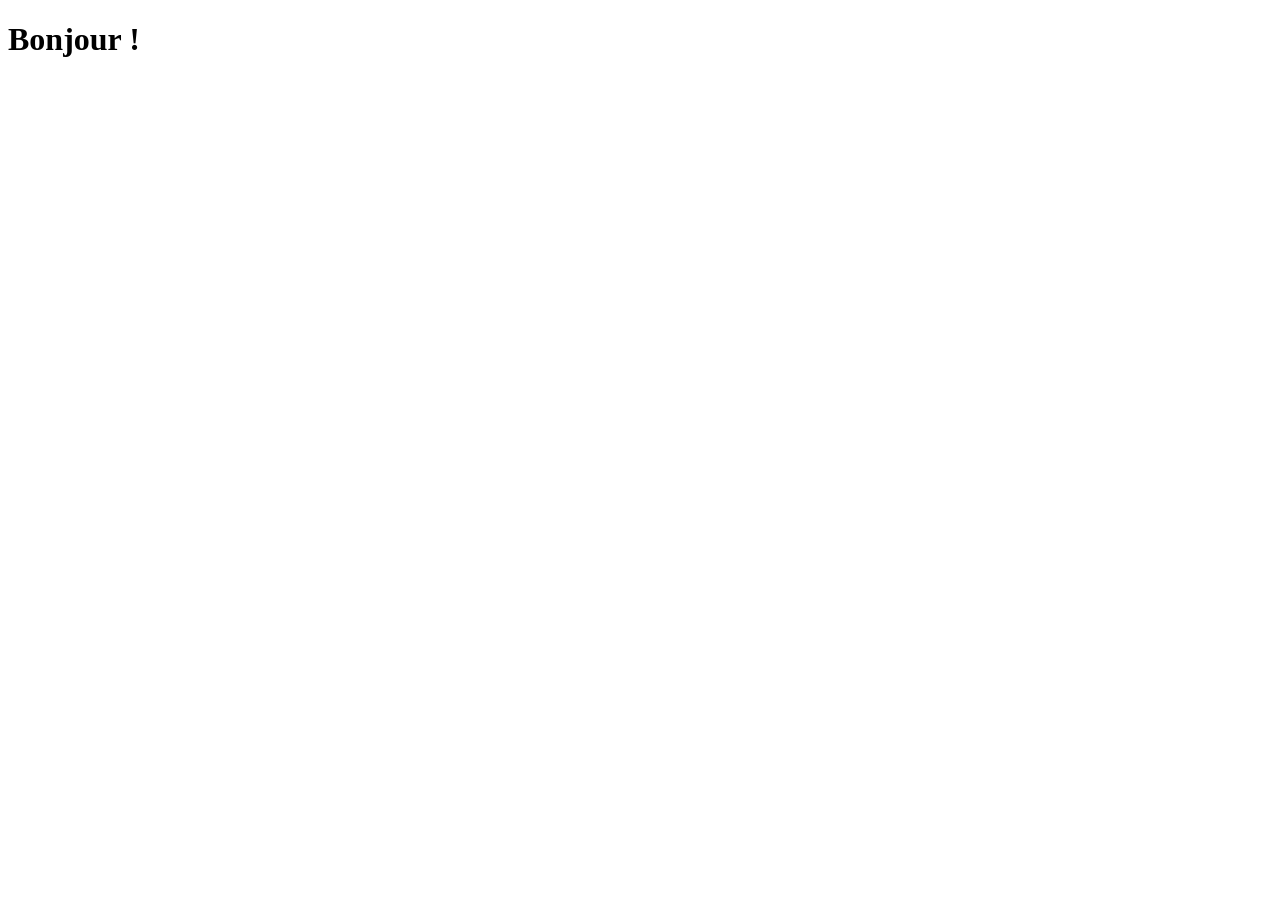
==== index.html @ ae2b378c "Ajout index.html + css/ligne.css" ====
<!DOCTYPE html>
<html lang="en">
<head>
    <meta charset="UTF-8">
    <meta name="viewport" content="width=device-width, initial-scale=1.0">
    <title>Introduction GIT</title>
    <link rel="stylesheet" href="css/ligne.css">
</head>
<body>
    <h1>Bonjour !</h1>
</body>
</html>
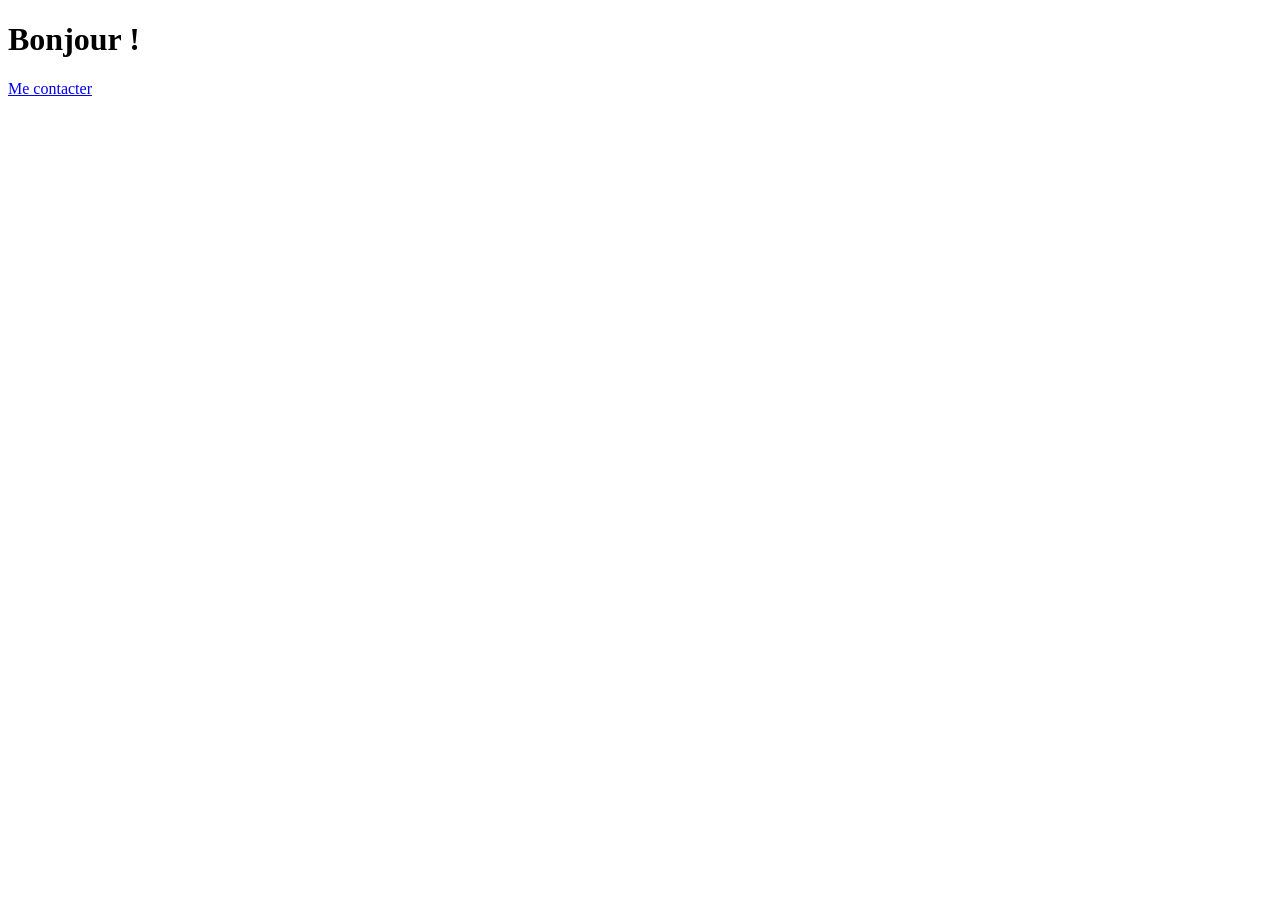
==== commit 70f3ba16: "Ajout lien vers page contact" ====
--- a/index.html
+++ b/index.html
@@ -8,5 +8,6 @@
 </head>
 <body>
     <h1>Bonjour !</h1>
+    <a href="pages/contact.html">Me contacter</a>
 </body>
 </html>
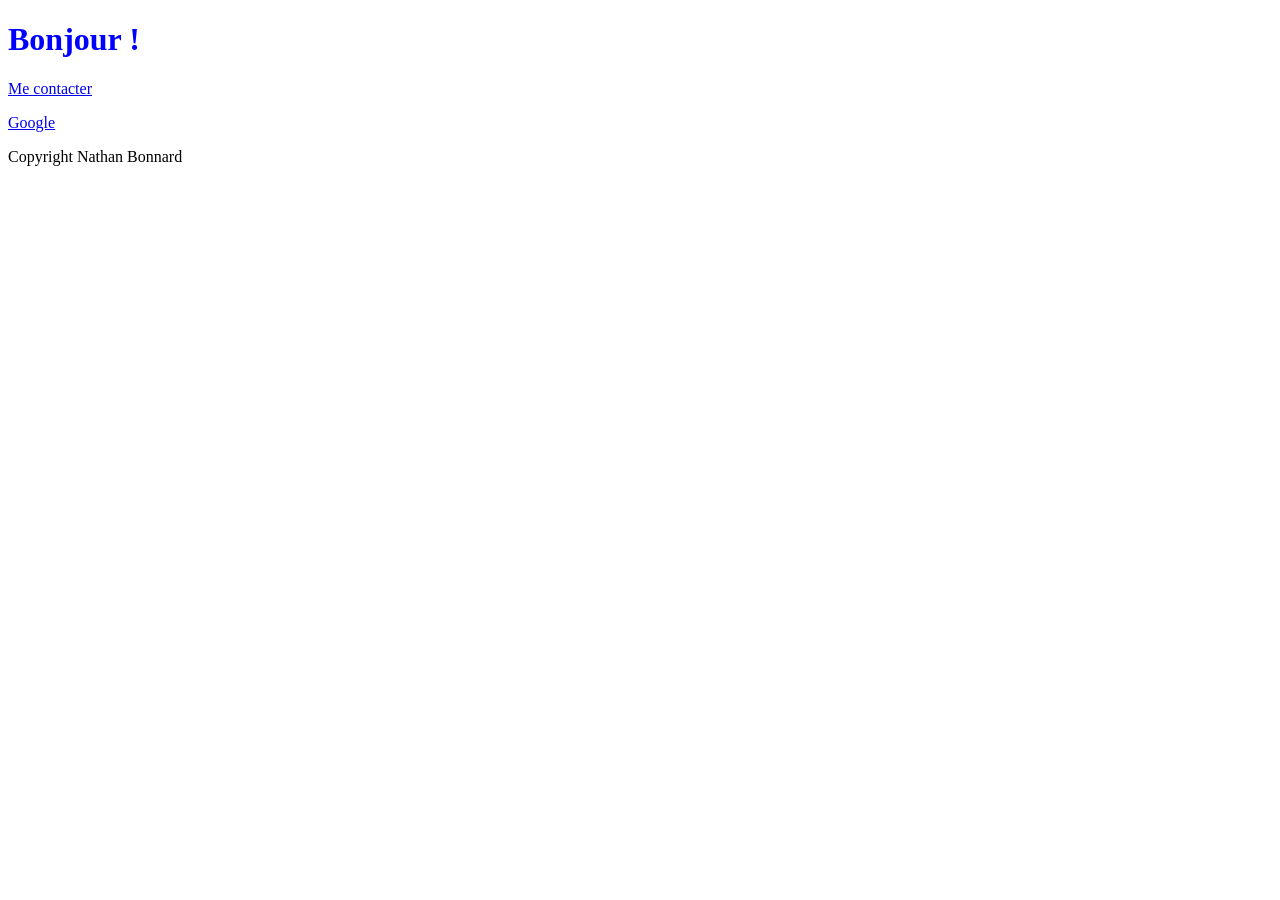
==== commit baa21376: "Ajout lien Google" ====
--- a/index.html
+++ b/index.html
@@ -8,6 +8,11 @@
 </head>
 <body>
     <h1>Bonjour !</h1>
-    <a href="pages/contact.html">Me contacter</a>
+    <p><a href="pages/contact.html">Me contacter</a></p>
+    <p><a href="https://www.google.com">Google</a></p>
+
+    <div>
+        <p>Copyright Nathan Bonnard</p>
+    </div>
 </body>
 </html>
--- a/css/ligne.css
+++ b/css/ligne.css
@@ -0,0 +1,3 @@
+h1 {
+    color: blue;
+}
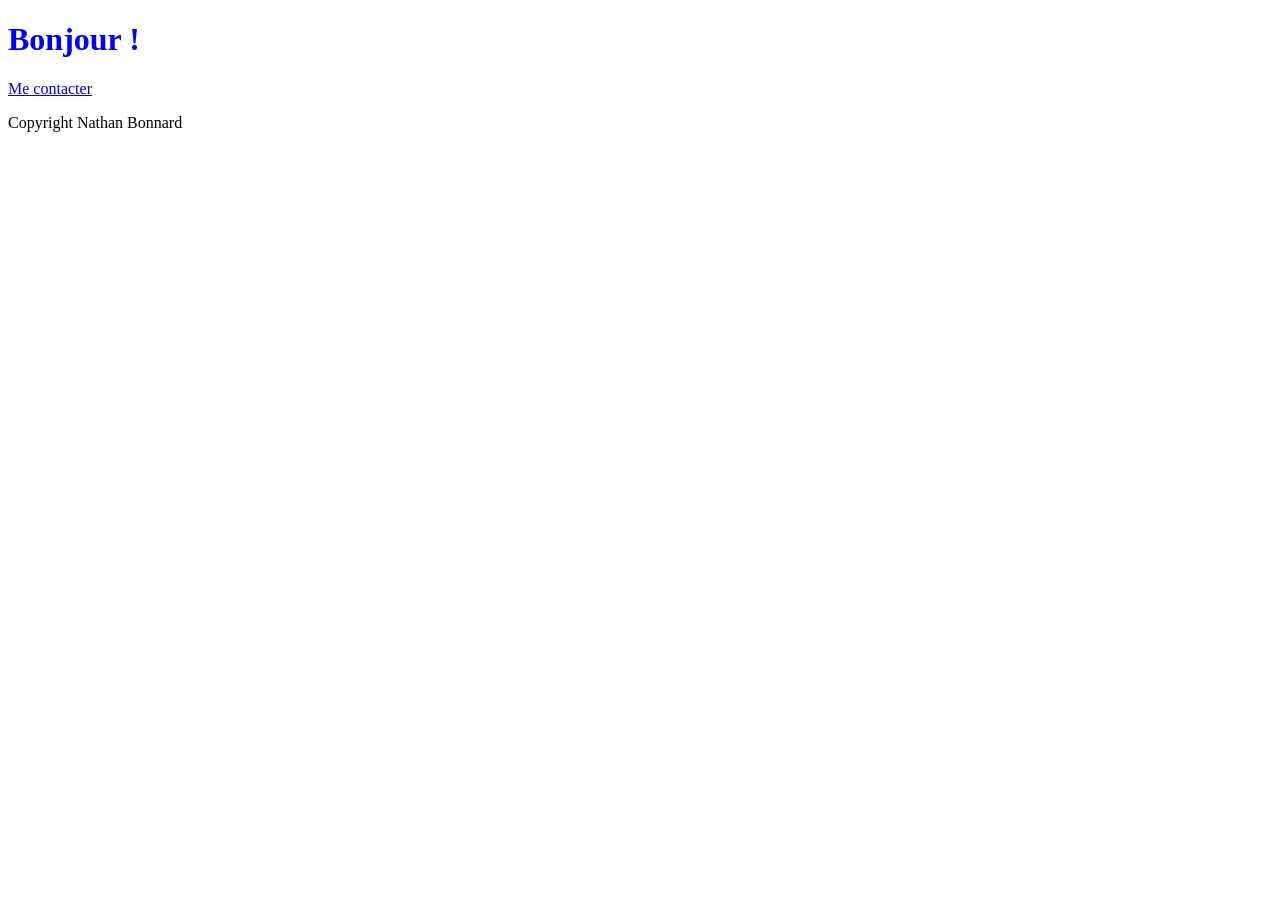
==== commit 43c3cd77: "Ajout Copyright" ====
--- a/index.html
+++ b/index.html
@@ -8,8 +8,7 @@
 </head>
 <body>
     <h1>Bonjour !</h1>
-    <p><a href="pages/contact.html">Me contacter</a></p>
-    <p><a href="https://www.google.com">Google</a></p>
+    <a href="pages/contact.html">Me contacter</a>
 
     <div>
         <p>Copyright Nathan Bonnard</p>
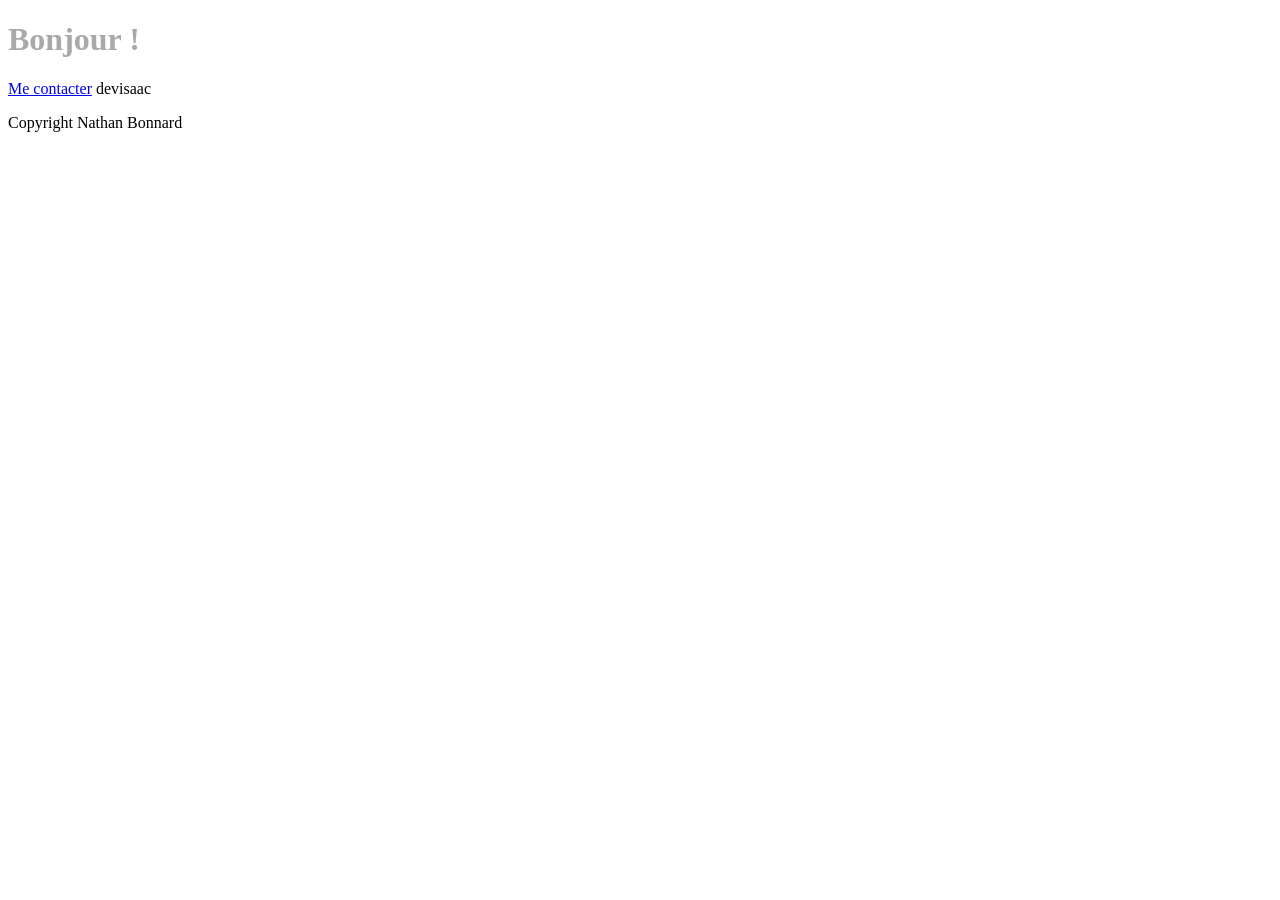
==== commit 3fd0d501: "feat: add link" ====
--- a/index.html
+++ b/index.html
@@ -9,7 +9,7 @@
 <body>
     <h1>Bonjour !</h1>
     <a href="pages/contact.html">Me contacter</a>
-
+	<a>devisaac</a>
     <div>
         <p>Copyright Nathan Bonnard</p>
     </div>
--- a/css/ligne.css
+++ b/css/ligne.css
@@ -1,3 +1,3 @@
 h1 {
-    color: blue;
+    color: darkgray;
 }
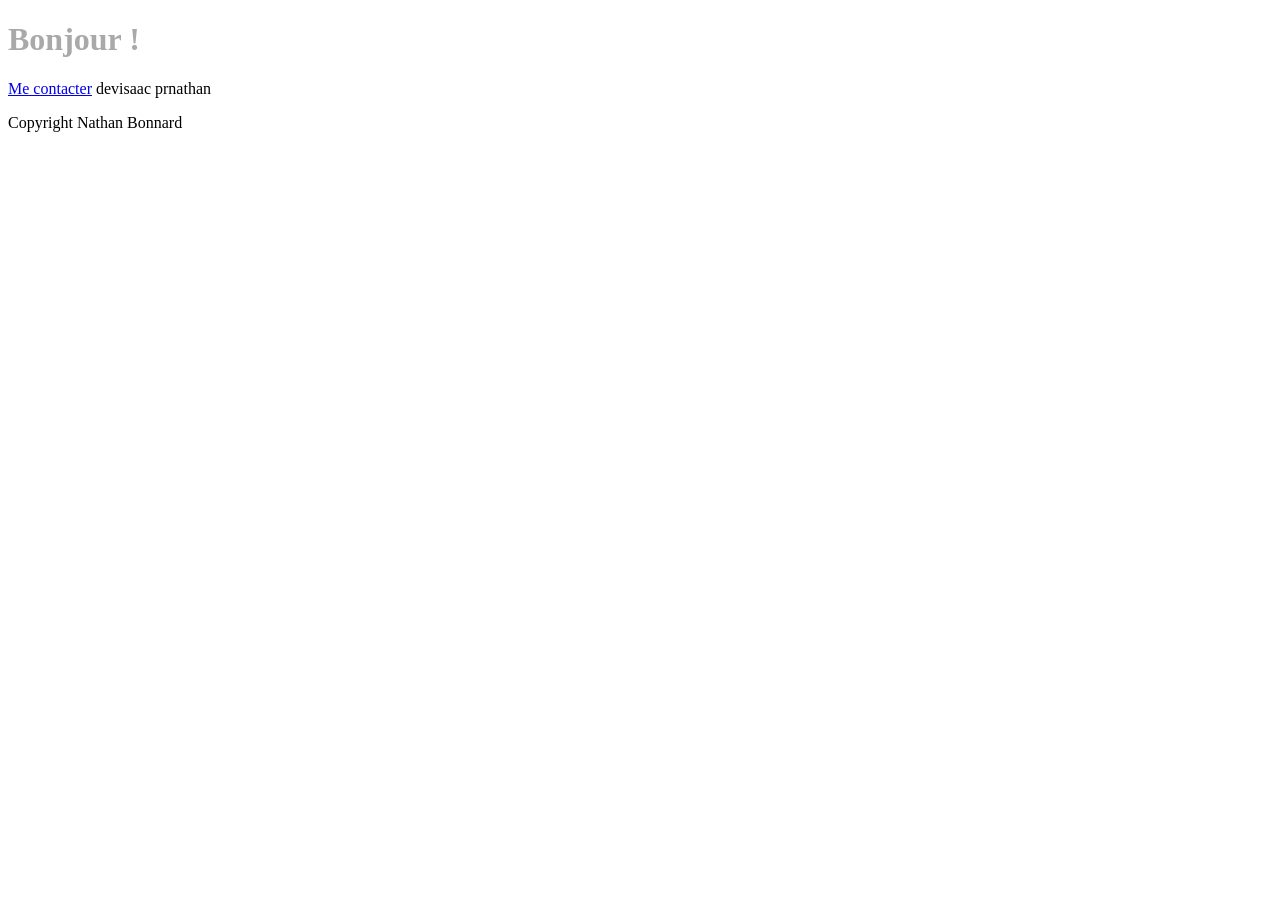
==== commit bf9d8ae6: "Edit index.html pour pr nathan" ====
--- a/index.html
+++ b/index.html
@@ -10,6 +10,7 @@
     <h1>Bonjour !</h1>
     <a href="pages/contact.html">Me contacter</a>
 	<a>devisaac</a>
+        <a>prnathan</a>
     <div>
         <p>Copyright Nathan Bonnard</p>
     </div>
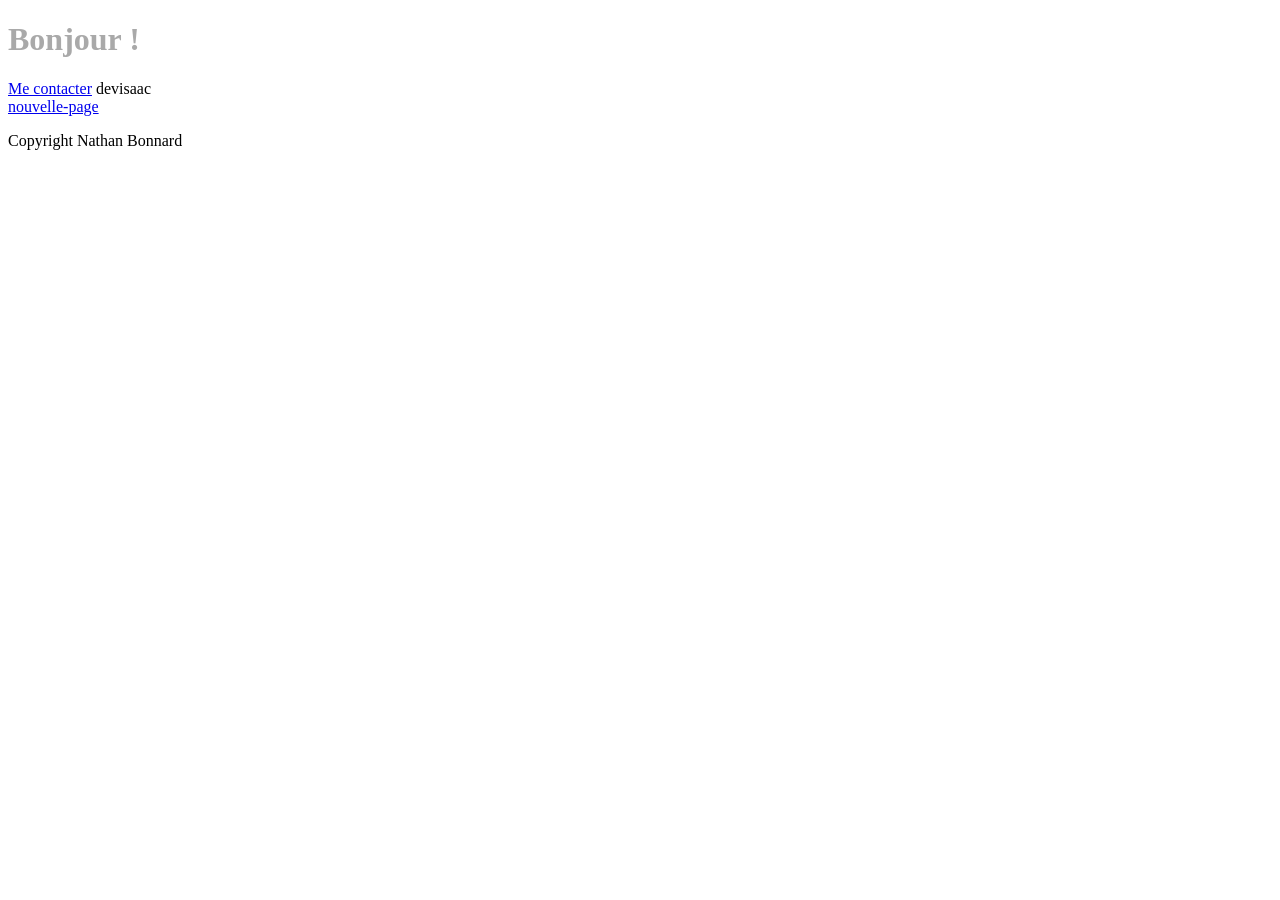
==== commit b2f2dc1e: "feat:add link to nouvelle-page feat:add nouvelle-page.html  Create README.md  feat:add screenshot fo" ====
--- a/index.html
+++ b/index.html
@@ -10,7 +10,11 @@
     <h1>Bonjour !</h1>
     <a href="pages/contact.html">Me contacter</a>
 	<a>devisaac</a>
-        <a>prnathan</a>
+	<div>
+		<a href = "nouvele_page.html">
+			nouvelle-page
+		</a>
+	</div>
     <div>
         <p>Copyright Nathan Bonnard</p>
     </div>
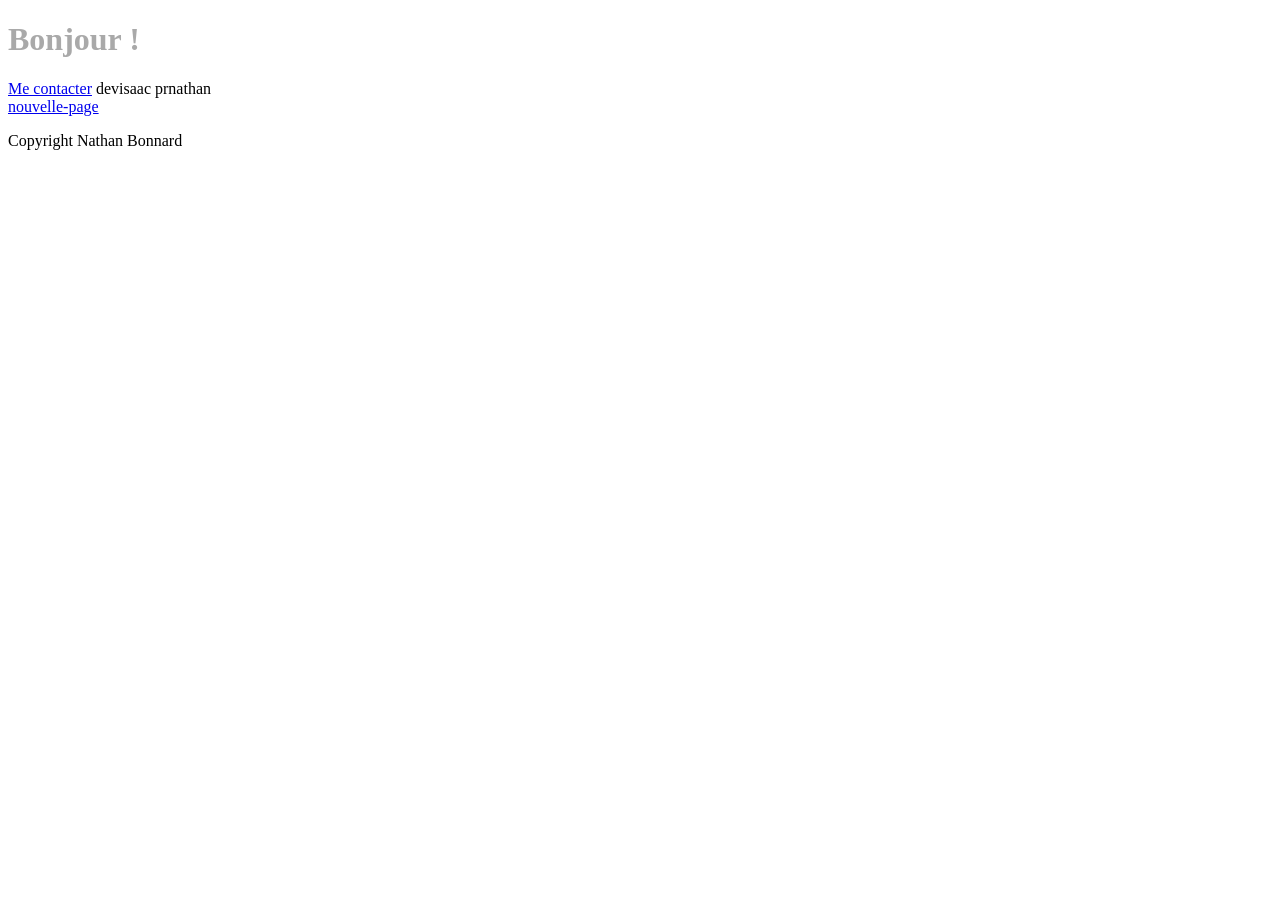
==== commit e17a4cae: "Merge branch 'master' into nouvelle-page" ====
--- a/index.html
+++ b/index.html
@@ -10,6 +10,7 @@
     <h1>Bonjour !</h1>
     <a href="pages/contact.html">Me contacter</a>
 	<a>devisaac</a>
+  <a>prnathan</a>
 	<div>
 		<a href = "nouvele_page.html">
 			nouvelle-page
